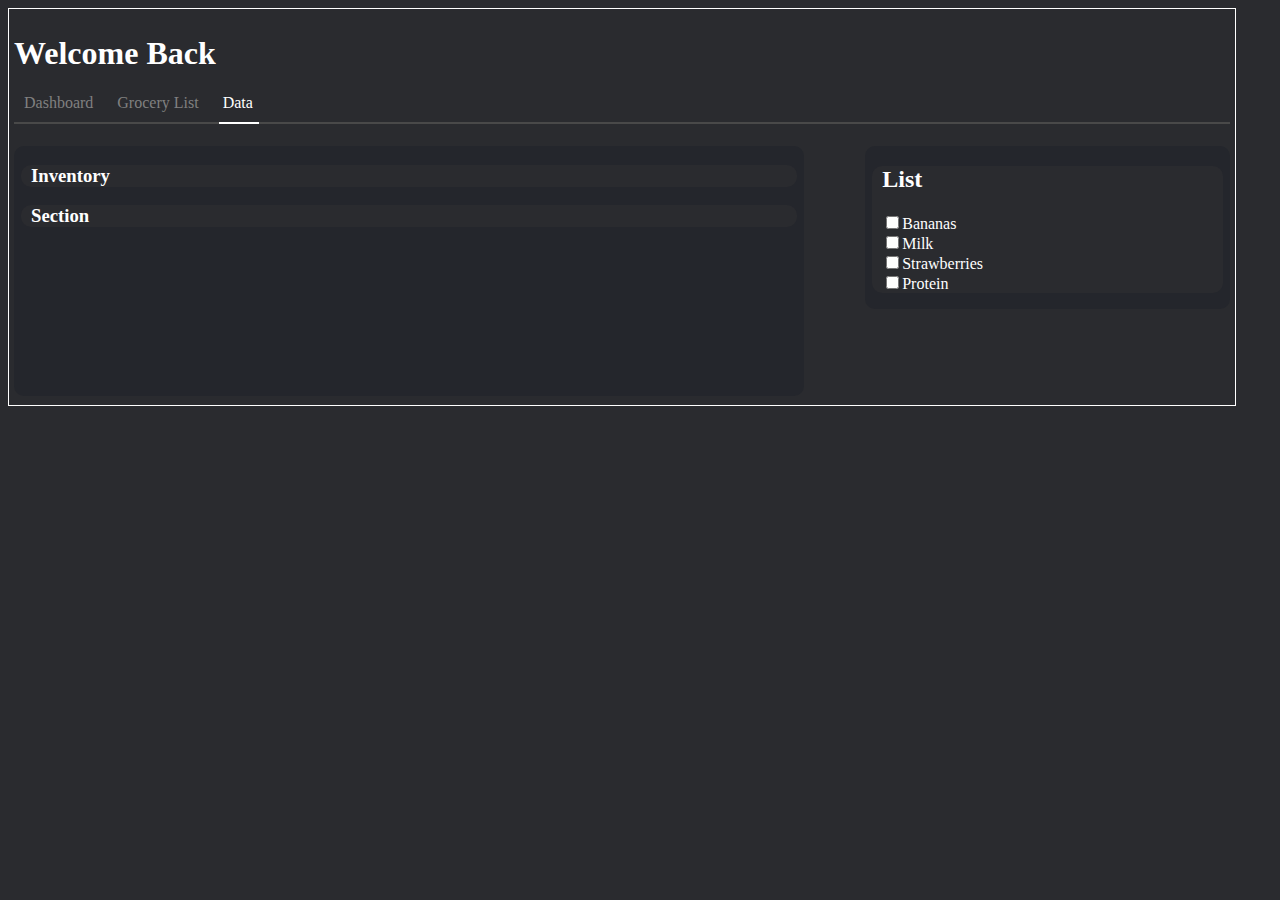
==== data.html @ 9b0c1cc7 "Added nav bar styles Added list and data page" ====
<!DOCTYPE html>
<html lang="en">
  <head>
    <meta charset="UTF-8">
    <meta name="viewport" content="width=device-width, initial-scale=1.0">
    <title>My First Webpage</title>
    <link rel="stylesheet" href="styles.css" />
  </head>
  <body>
    <section id="header"><h1 class="top-header">Welcome Back</h1>
      <nav>
        <a href="/index.html">Dashboard</a>
        <a href="/list.html">Grocery List</a>
        <a href="/data.html" id="onlink">Data</a>
      </nav>
    </section>
    <div id="divide"></div>
    <div id="div-onlink-data"></div>

    <section id="main-left" class="box">
      <div id="inventory" class="inner-box">
        <h3>Inventory</h3>
      </div>
      <div class="inner-box">
        <h3>Section</h3>
      </div>
    </section>
    <section id="main-right" class="box">
      <div id="list" class="inner-box">
        <h2 id="list-header">List</h2>
        <ul id="checkboxes">
          <li><input type="checkbox">Bananas</input></li>
          <li><input type="checkbox">Milk</input></li>
          <li><input type="checkbox">Strawberries</input></li>
          <li><input type="checkbox">Protein</input></li>
        </ul> 
      </div>
  </section>
  </body>
</html>
---- styles.css ----
h1 {
    text-align: center;
}

.top-header {
    text-align: left;
}

body {
    width: 95vw;
    padding: 5px;
    background-color: #2A2B2F;
    border-style: solid;    
    border-color: white;
    border-width: 1px;
    color: white;
}

#divide {
    width: 100%;
    height: 2px;
    background-color: rgb(73, 73, 73);
    margin-bottom: 10px;
    z-index: 1;
} 

#div-onlink-dashboard {
    position:relative;
    top: -12px;
    right: -8px;
    width: 75px;
    height: 2px;
    background-color: rgb(255, 255, 255);
    margin-bottom: 10px;
    z-index: 2;
}
#div-onlink-list {
    position:relative;
    top: -12px;
    right: -99px;
    width: 90px;
    height: 2px;
    background-color: rgb(255, 255, 255);
    margin-bottom: 10px;
    z-index: 2;
}
#div-onlink-data {
    position:relative;
    top: -12px;
    right: -205px;
    width: 40px;
    height: 2px;
    background-color: rgb(255, 255, 255);
    margin-bottom: 10px;
    z-index: 2;
}

#header {
    text-align: center;
}

nav {
    text-align: left;
    margin-bottom: 10px;
    margin-left: 10px;
}

.box {
    background-color: #24262C;
    display: inline-block;
    border-radius: 10px;
}

#main-left{
    margin: unset;
    width: 65%;
    overflow: hidden;
    position: relative;
    height: 250px;
    
}

#main-right{
    margin: unset;
    width: 30%;
    max-width: 400px;
    position: relative;
    float: right;

}

.inner-box {
    display: block;
    margin: 7px 7px;
    background-color: #2A2B2F;
    border-radius: 10px;
    padding-left: 10px;
}

#checkboxes {
    list-style: none;
    padding: 0
}

a {
    text-decoration: none;
    color: gray;
    margin-right: 20px;
}

a:hover{
    color: gray;
}

a:active {
    color: white;
}

#onlink {
    color: white;
}

nav {
    text-align: left;
}
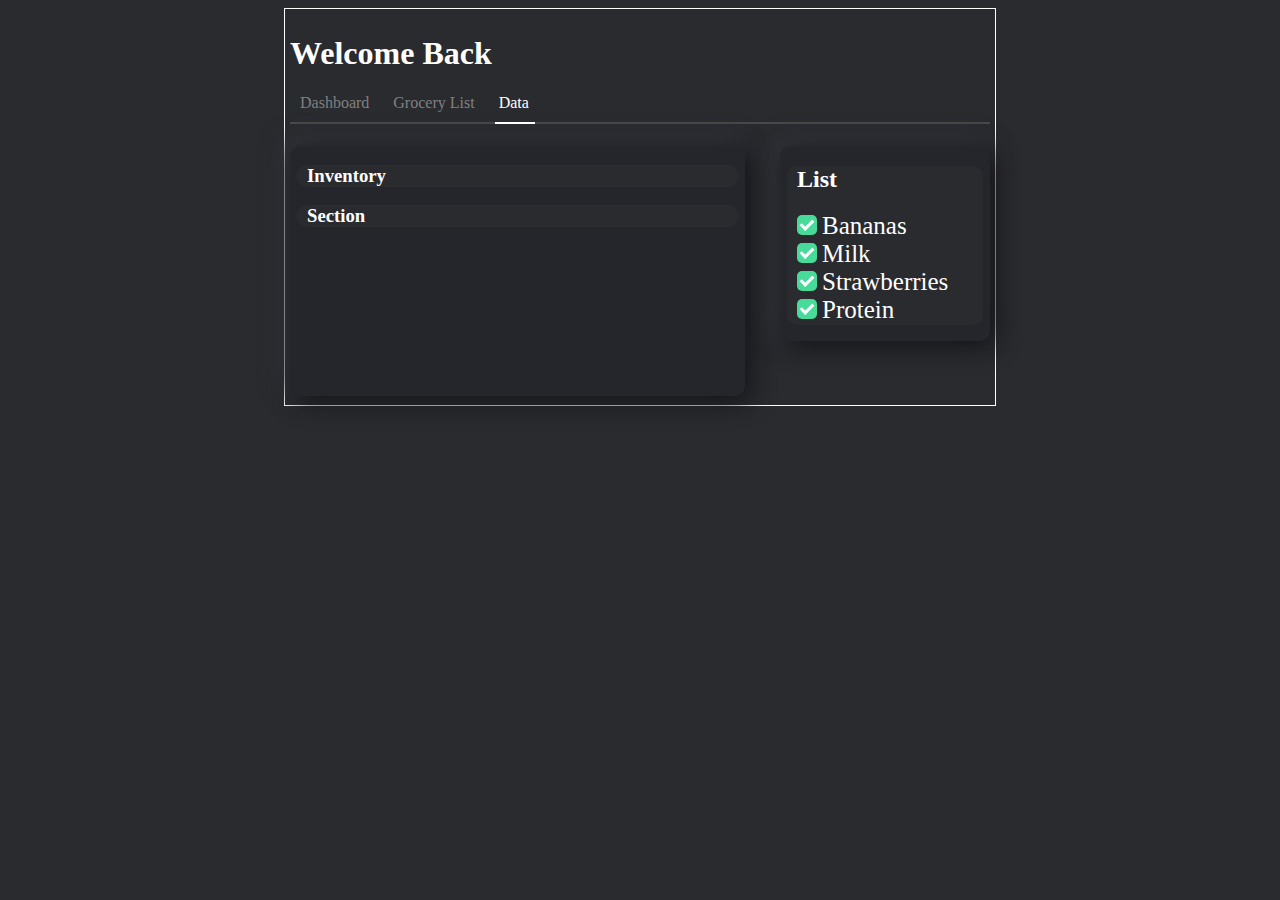
==== commit 2b7848b7: "- Changed list ui across all pages" ====
--- a/data.html
+++ b/data.html
@@ -29,10 +29,18 @@
       <div id="list" class="inner-box">
         <h2 id="list-header">List</h2>
         <ul id="checkboxes">
-          <li><input type="checkbox">Bananas</input></li>
-          <li><input type="checkbox">Milk</input></li>
-          <li><input type="checkbox">Strawberries</input></li>
-          <li><input type="checkbox">Protein</input></li>
+          <li><label class="container">
+            <input type="checkbox" checked="checked"><div class="checkmark"></div><div class="list-text">Bananas</div>
+          </label></li>
+          <li><label class="container">
+            <input type="checkbox" checked="checked"><div class="checkmark"></div><div class="list-text">Milk</div>
+          </label></li>
+          <li><label class="container">
+            <input type="checkbox" checked="checked"><div class="checkmark"></div><div class="list-text">Strawberries</div>
+          </label></li>
+          <li><label class="container">
+            <input type="checkbox" checked="checked"><div class="checkmark"></div><div class="list-text">Protein</div>
+          </label></li>
         </ul> 
       </div>
   </section>
--- a/styles.css
+++ b/styles.css
@@ -7,7 +7,10 @@
 }
 
 body {
+    margin-left: auto;
+    margin-right: auto;
     width: 95vw;
+    max-width: 700px;
     padding: 5px;
     background-color: #2A2B2F;
     border-style: solid;    
@@ -69,6 +72,10 @@
     background-color: #24262C;
     display: inline-block;
     border-radius: 10px;
+    background: #24262C;
+    box-shadow:  5px 5px 25px #111215,
+             -5px -5px 25px #373a43;
+    
 }
 
 #main-left{
@@ -86,6 +93,7 @@
     max-width: 400px;
     position: relative;
     float: right;
+    
 
 }
 
@@ -95,6 +103,7 @@
     background-color: #2A2B2F;
     border-radius: 10px;
     padding-left: 10px;
+    padding-right: 10px;
 }
 
 #checkboxes {
@@ -122,4 +131,124 @@
 
 nav {
     text-align: left;
-}+}
+
+
+
+.list-text {
+    display: inline-block;
+    margin-left: 5px;
+    margin-top: auto;
+    margin-bottom: 0;
+    padding-bottom: 0;
+    position: relative;
+    bottom: 1px;
+    font-size: 25px;
+
+}
+
+/* Hide the default checkbox */
+.container input {
+    position: absolute;
+    opacity: 0;
+    cursor: pointer;
+    height: 0;
+    width: 0;
+   }
+   
+   .container {
+    width: 95%;
+    display: inline-block;
+    position: relative;
+    cursor: pointer;
+    font-size: 20px;
+    -webkit-user-select: none;
+       -moz-user-select: none;
+        -ms-user-select: none;
+            user-select: none;
+   }
+   
+   /* Create a custom checkbox */
+   .checkmark {
+    position: relative;
+    top: 0;
+    left: 0;
+    height: 1em;
+    width: 1em;
+    background-color: #ccc;
+    -webkit-transition: all 0.3s;
+    transition: all 0.3s;
+    border-radius: 5px;
+    margin-right: 0;
+    margin-top: auto;
+    margin-bottom: auto;
+    display: inline-flex;
+   }
+   
+   /* When the checkbox is checked, add a blue background */
+   .container input:checked ~ .checkmark {
+    background-color: #47da99;
+    -webkit-animation: pop 0.5s;
+            animation: pop 0.5s;
+    -webkit-animation-direction: alternate;
+            animation-direction: alternate;
+   }
+   
+   /* Create the checkmark/indicator (hidden when not checked) */
+   .checkmark:after {
+    content: "";
+    position: absolute;
+    display: none;
+   }
+   
+   /* Show the checkmark when checked */
+   .container input:checked ~ .checkmark:after {
+    display: block;
+   }
+   
+   /* Style the checkmark/indicator */
+   .container .checkmark:after {
+    left: 0.3em;
+    top: 0.1em;
+    width: 0.25em;
+    height: 0.5em;
+    border: solid white;
+    border-width: 0 0.15em 0.15em 0;
+    -webkit-transform: rotate(45deg);
+        -ms-transform: rotate(45deg);
+            transform: rotate(45deg);
+   }
+   
+   @-webkit-keyframes pop {
+    0% {
+     -webkit-transform: scale(1);
+             transform: scale(1);
+    }
+   
+    50% {
+     -webkit-transform: scale(0.9);
+             transform: scale(0.9);
+    }
+   
+    100% {
+     -webkit-transform: scale(1);
+             transform: scale(1);
+    }
+   }
+   
+   @keyframes pop {
+    0% {
+     -webkit-transform: scale(1);
+             transform: scale(1);
+    }
+   
+    50% {
+     -webkit-transform: scale(0.9);
+             transform: scale(0.9);
+    }
+   
+    100% {
+     -webkit-transform: scale(1);
+             transform: scale(1);
+    }
+   }